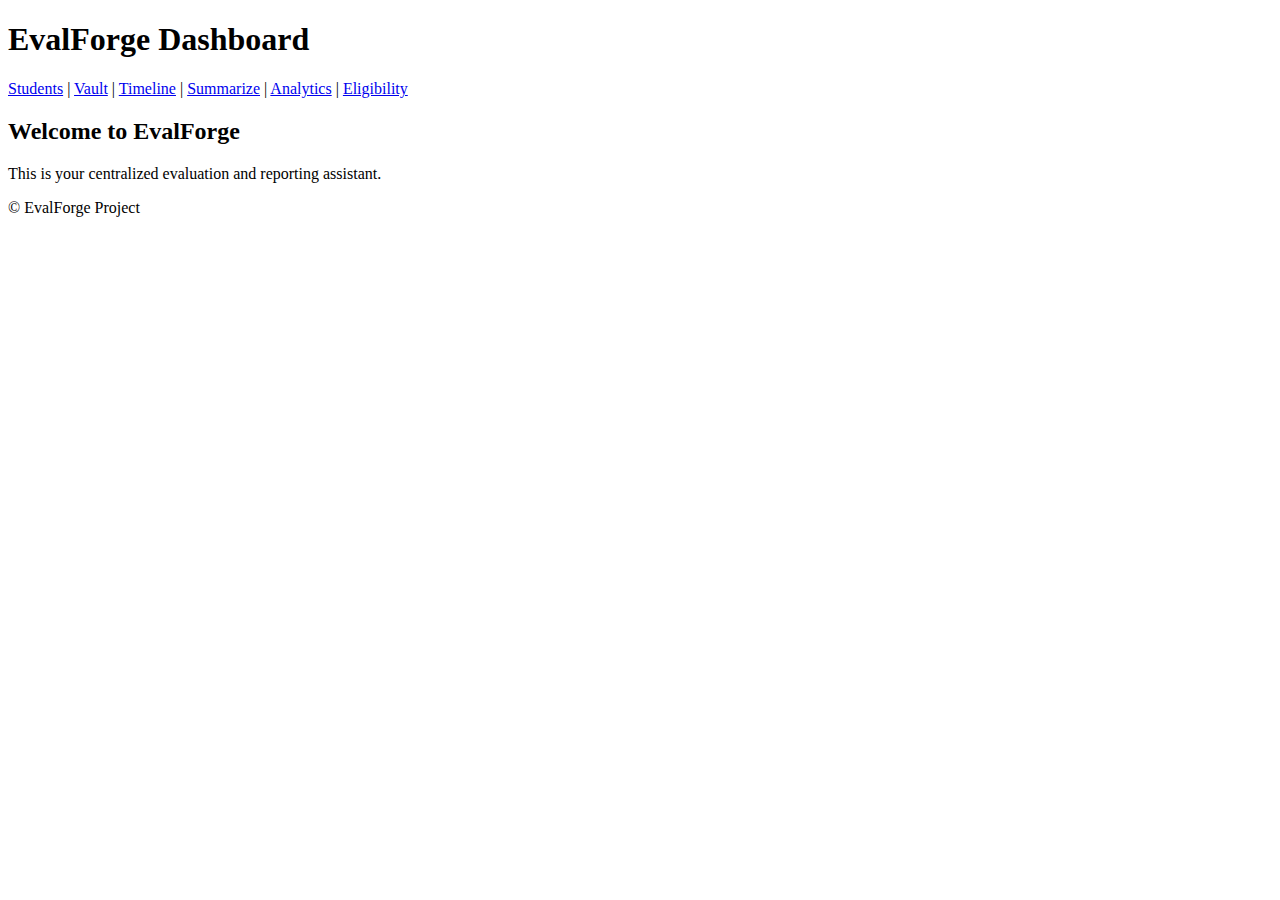
==== frontend/templates/index.html @ 3ffe5f2e "Initial commit" ====
<!DOCTYPE html>
<html lang="en">
<head>
  <meta charset="utf-8">
  <title>EvalForge - Dashboard</title>
  <link rel="stylesheet" href="/css/style.css">
</head>
<body>
  <header>
    <h1>EvalForge Dashboard</h1>
    <nav>
      <a href="students.html">Students</a> |
      <a href="vault.html">Vault</a> |
      <a href="timeline.html">Timeline</a> |
      <a href="rag_summary_ui.html">Summarize</a> |
      <a href="dashboard.html">Analytics</a> |
      <a href="eligibility_viewer.html">Eligibility</a>
    </nav>
  </header>
  <main>
    <section>
      <h2>Welcome to EvalForge</h2>
      <p>This is your centralized evaluation and reporting assistant.</p>
    </section>
  </main>
  <footer>
    <p>&copy; EvalForge Project</p>
  </footer>
</body>
</html>
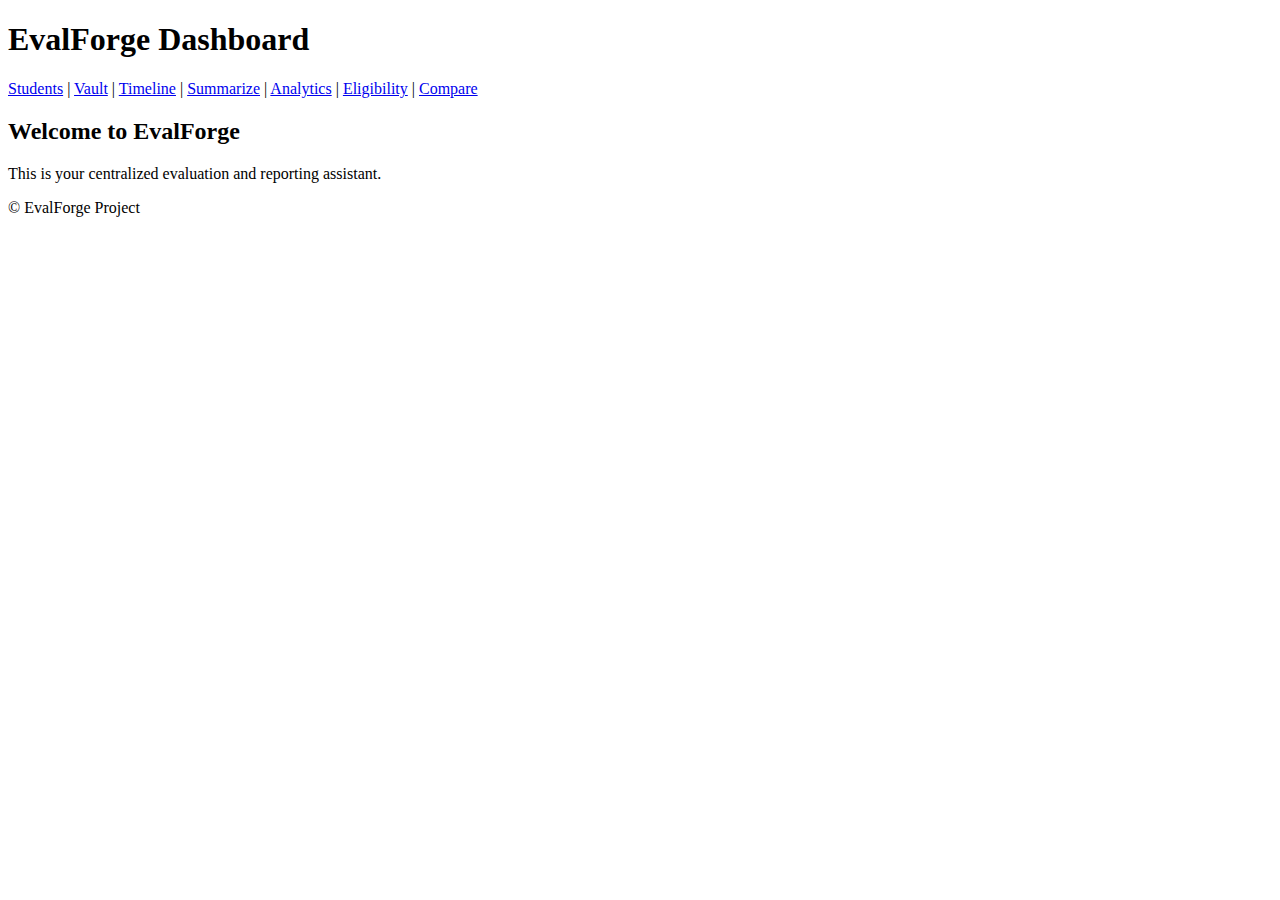
==== commit 587c8e5b: "Initial commit" ====
--- a/frontend/templates/index.html
+++ b/frontend/templates/index.html
@@ -10,11 +10,12 @@
     <h1>EvalForge Dashboard</h1>
     <nav>
       <a href="students.html">Students</a> |
-      <a href="vault.html">Vault</a> |
-      <a href="timeline.html">Timeline</a> |
-      <a href="rag_summary_ui.html">Summarize</a> |
-      <a href="dashboard.html">Analytics</a> |
-      <a href="eligibility_viewer.html">Eligibility</a>
+      <a href="/vault.html">Vault</a> |
+      <a href="/timeline.html">Timeline</a> |
+      <a href="/rag_summary_ui.html">Summarize</a> |
+      <a href="/dashboard.html">Analytics</a> |
+      <a href="/eligibility_viewer.html">Eligibility</a> |
+      <a href="/eligibility_comparison.html">Compare</a>
     </nav>
   </header>
   <main>
